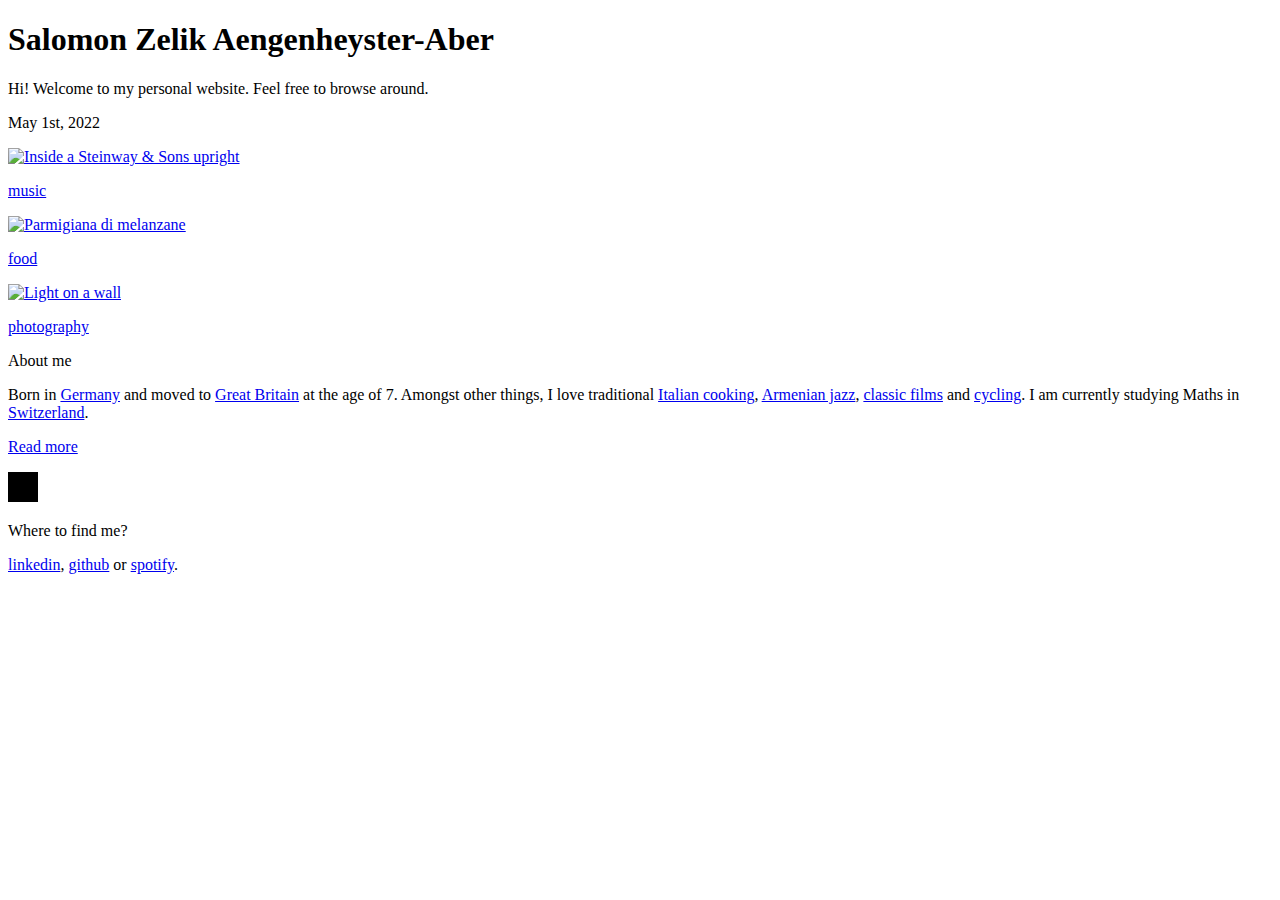
==== templates/index.html @ 677a16bb "Convert to flask project" ====
<!DOCTYPE html>
<html lang="en">

<head>
    <meta charset="utf-8" />
    <meta name="viewport" content="width=device-width, initial-scale=1.0" />
    <title>Salomon Aengenheyster-Aber</title>
    <!-- meta data -->
    <meta name="description" content="Personal website of Salomon Aengenheyster-Aber" />
    <meta name="author" content="Salomon Aengenheyster-Aber" />
    <meta name="keywords" content="szaa, Salomon, Aengenheyster, Aber, Aengenheyster-Aber" />
    <!-- style -->
    <link rel="stylesheet" href="/css/reset.css" type="text/css" />
    <link rel="stylesheet" href="/css/stylesheet.css" type="text/css" />
    <!-- apple -->
    <link rel="apple-touch-icon" sizes="180x180" href="/apple-touch-icon.png">
    <link rel="icon" type="image/png" sizes="32x32" href="/favicon-32x32.png">
    <link rel="icon" type="image/png" sizes="16x16" href="/favicon-16x16.png">
    <link rel="mask-icon" href="/safari-pinned-tab.svg" color="#000">
    <!-- android -->
    <link rel="manifest" href="/site.webmanifest">
    <meta name="theme-color" content="#fff" media="(prefers-color-scheme: light)">
    <meta name="theme-color" content="#202020" media="(prefers-color-scheme: dark)">
    <!-- microsoft -->
    <meta http-equiv="X-UA-Compatible" content="IE=edge" />
    <meta name="msapplication-TileColor" content="#202020" media="(prefers-color-scheme: light)">
    <meta name="msapplication-TileColor" content="#202020" media="(prefers-color-scheme: dark)">
    <!-- opengraph -->
    <meta property="og:title" content="Salomon Aengenheyster-Aber" />
    <meta property="og:image" content="https://szaa.info/images/logo-dark-1200w.png" />
    <meta property="og:image:alt" content="Logo for Salomon Aengenheyster-Aber's personal site" />
    <meta property="og:description"
        content="Hi! Welcome to the personal website of Salomon Aengenheyster-Aber. Feel free to browser around." />
    <meta property="og:url" content="https://szaa.info/" />
    <meta property="og:site_name" content="Salomon Aengenheyster-Aber">
    <meta property="og:type" content="website" />
    <!-- twitter -->
    <meta name="twitter:card" content="summary">
    <meta name="twitter:url" content="https://szaa.info/">
    <meta name="twitter:title" content="Salomon Aengenheyster-Aber">
    <meta name="twitter:description"
        content="Hi! Welcome to the personal website of Salomon Aengenheyster-Aber. Feel free to browser around.">
    <meta name="twitter:image" content="https://szaa.info/images/logo-dark-1200w.png">
    <meta name="twitter:site" content="@szaa84888753">
</head>

<body>
    <header class="title" aria-label="heading">
        <h1 class="title__title" aria-label="name">Salomon Zelik Aengenheyster-Aber</h1>
        <p class="title__description" aria-label="salutation">
            Hi! Welcome to my personal website. Feel free
            to browse around.
        </p>
        <p class="title__date" aria-label="date"><time datetime="2022-05-01" aria-label="date">May 1st, 2022</time></p>
    </header>

    <nav class="links" aria-label="navigation">
        <a href="music" class="link" aria-label="music">
            <img class="link__image"
                srcset="images/piano-200w.webp, images/piano-300w.webp 1.5x, images/piano-400w.webp 2x"
                src="images/piano-200w.webp" alt="Inside a Steinway & Sons upright" width="200" height="200" />
            <p class="link__text">music</p>
        </a>
        <a href="food" class="link" aria-label="food">
            <img class="link__image"
                srcset="images/melanzane-200w.webp, images/melanzane-300w.webp 1.5x, images/melanzane-400w.webp 2x"
                src="images/melanzane-200w.webp" alt="Parmigiana di melanzane" width="200" height="200" />
            <p class="link__text">food</p>
        </a>
        <a href="photography" class="link" aria-label="photography">
            <img class="link__image"
                srcset="images/light-200w.webp, images/light-300w.webp 1.5x, images/light-400w.webp 2x"
                src="images/light-200w.webp" alt="Light on a wall" width="200" height="200" />
            <p class="link__text">photography</p>
        </a>
    </nav>

    <section class="about" aria-label="about">
        <p class="about__title">About me</p>
        <p class="about__body">Born in
            <a class="about__link" href="https://wikipedia.org/wiki/Gernsbach" target="_blank">Germany</a> and moved to
            <a class="about__link" href="https://wikipedia.org/wiki/Ashdown_Forest" target="_blank">Great
                Britain</a> at
            the age of 7. Amongst other things, I love traditional <a class="about__link"
                href="https://memoriediangelina.com/" target="_blank">Italian cooking</a>,
            <a class="about__link" href="https://rateyourmusic.com/artist/tigran_hamasyan" target="_blank">Armenian
                jazz</a>, <a class="about__link" href="https://letterboxd.com/szaa/list/favourite-classic-films/"
                target="_blank">classic films</a>
            and
            <a class="about__link" href="https://www.strava.com/athletes/sza_a" target="_blank">cycling</a>. I am
            currently studying
            Maths in <a class="about__link" href="https://ethz.ch/" target="_blank">Switzerland</a>.
        </p>
        <p class="about__more"><a class="about__more-link" href="about">Read more</a></p>
    </section>

    <div class="logo" aria-hidden="true">
        <svg class="logo__icon" width="30" height="30" viewBox="0 0 1e3 1e3" xmlns="http://www.w3.org/2000/svg">
            <rect id="rect" fill="var(--secondary-color)" width="1e3" height="1e3" />
            <ellipse fill="var(--background-color)" cx="499.98" cy="500" rx="287.69" ry="287.72" />
            <path id="tilda" fill="var(--foreground-color)"
                d="m589.79 304.17q36.27 0 61.417 15.728 25.631 15.728 45.458 36.698 19.827 20.446 38.204 36.698 18.377 15.728 40.622 15.728 29.983 0 53.196-25.688 23.696-25.688 42.557-63.434l58.032 32.504q-14.024 29.882-34.335 60.813-20.311 30.407-50.294 51.377-29.499 20.446-72.056 20.446-33.852 0-58.999-15.728-24.663-15.728-44.975-36.173-20.311-20.97-39.655-36.698-19.344-16.252-42.073-16.252-31.434 0-54.163 25.688-22.729 25.164-41.589 62.91l-58.032-30.931q14.508-30.931 34.335-61.862 20.311-30.931 49.811-51.377 29.499-20.446 72.54-20.446z" />
        </svg>
    </div>


    <footer class="socials" aria-label="footer">
        <p class="socials__title" aria-label="footer title">Where to find me?</p>
        <p class="social" aria-label="footer content"><a href="https://www.linkedin.com/in/szaa/" target="_blank"
                class="social__link">linkedin</a>, <a href="https://github.com/SalomonAber" target="_blank"
                class="social__link">github</a> or <a href="https://open.spotify.com/user/saladman2002" target="_blank"
                class="social__link">spotify</a>.</p>
    </footer>
</body>

</html>
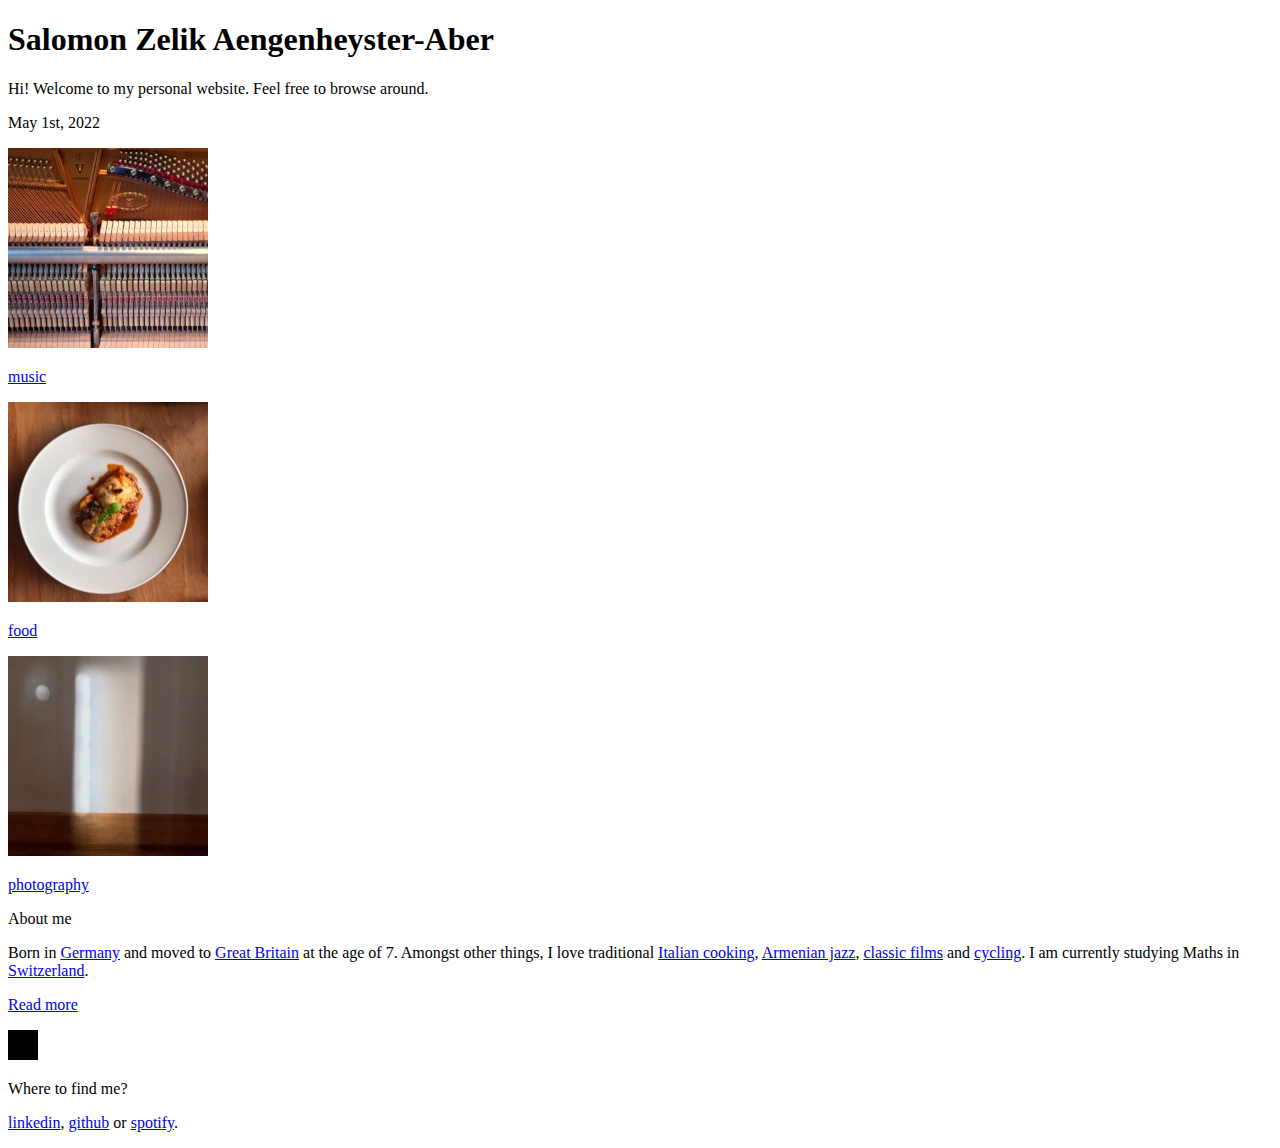
==== commit d6f6a190: "Make image sources absolute" ====
--- a/templates/index.html
+++ b/templates/index.html
@@ -57,20 +57,20 @@
     <nav class="links" aria-label="navigation">
         <a href="music" class="link" aria-label="music">
             <img class="link__image"
-                srcset="images/piano-200w.webp, images/piano-300w.webp 1.5x, images/piano-400w.webp 2x"
-                src="images/piano-200w.webp" alt="Inside a Steinway & Sons upright" width="200" height="200" />
+                srcset="/images/piano-200w.webp, /images/piano-300w.webp 1.5x, /images/piano-400w.webp 2x"
+                src="/images/piano-200w.webp" alt="Inside a Steinway & Sons upright" width="200" height="200" />
             <p class="link__text">music</p>
         </a>
         <a href="food" class="link" aria-label="food">
             <img class="link__image"
-                srcset="images/melanzane-200w.webp, images/melanzane-300w.webp 1.5x, images/melanzane-400w.webp 2x"
-                src="images/melanzane-200w.webp" alt="Parmigiana di melanzane" width="200" height="200" />
+                srcset="/images/melanzane-200w.webp, /images/melanzane-300w.webp 1.5x, /images/melanzane-400w.webp 2x"
+                src="/images/melanzane-200w.webp" alt="Parmigiana di melanzane" width="200" height="200" />
             <p class="link__text">food</p>
         </a>
         <a href="photography" class="link" aria-label="photography">
             <img class="link__image"
-                srcset="images/light-200w.webp, images/light-300w.webp 1.5x, images/light-400w.webp 2x"
-                src="images/light-200w.webp" alt="Light on a wall" width="200" height="200" />
+                srcset="/images/light-200w.webp, /images/light-300w.webp 1.5x, /images/light-400w.webp 2x"
+                src="/images/light-200w.webp" alt="Light on a wall" width="200" height="200" />
             <p class="link__text">photography</p>
         </a>
     </nav>
